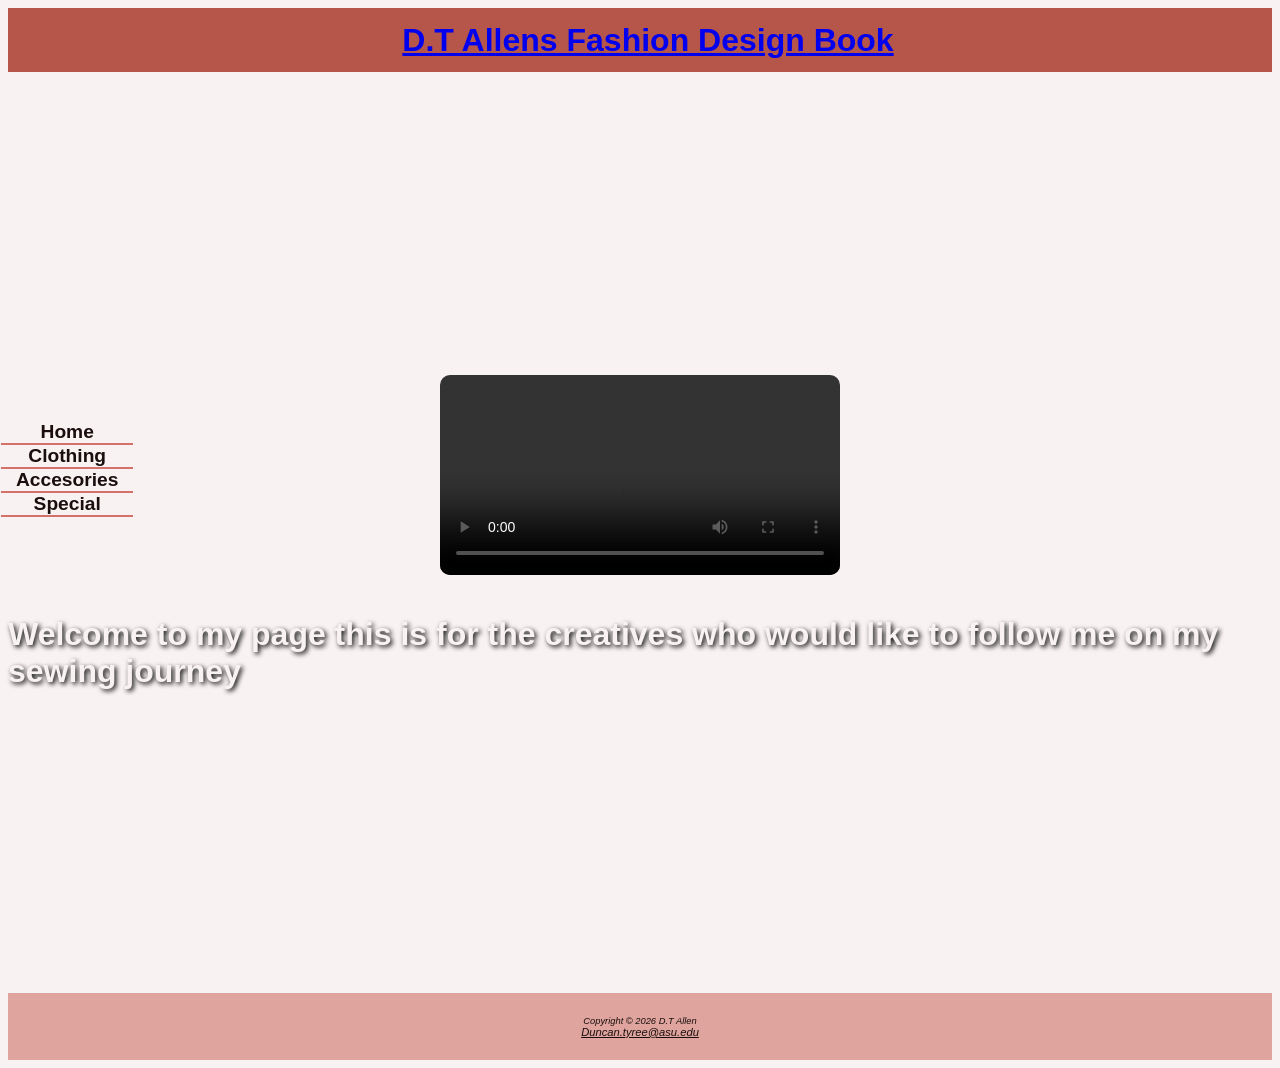
==== index.html @ fd80b74a "Add files via upload" ====
<html lang="en">
<head>
    <meta charset="UTF-8">
    <meta name="viewport" content="width=device-width, initial-scale=1.0">
    <title>D.T Allens Fashion Design Book</title>
    <link rel="stylesheet" href="dtyree.css">
</head>
<body>
<div id="wrapper">
    <header>
        <h1><a href="index dtyree.html">D.T Allens Fashion Design Book</a></h1>
    </header>
    
    <nav>
        <ul>
           <li><a href="index dtyree.html">Home</a></li> 
           <li><a href="Clothing.html">Clothing</a></li>
           <li><a href="Accesories.html">Accesories</a></li>
           <li><a href="Special.html">Special</a></li>
        </ul>
    </nav>

        <div id="homehero">
    <div class="hero-content">
        <video controls>
            <source src="runway.mp4" type="video/mp4">
        </video>
        <h1 class="hero-text">
    Welcome to my page this is for the creatives who would like to follow me on my sewing journey
</h1>
    </div>
</div>

<main>
</main>

    <footer>
        <small><i>Copyright &copy; 2026 D.T Allen</i></small><br>
        <a href="mailto:Duncan.Tyree@asu.edu" style="color:#1a0f0e;">Duncan.tyree@asu.edu</a>
    </footer>
</div>
</body>
</html>
---- dtyree.css ----
body {
    background-color: #f9f2f2;
    color: #1a0f0e;
    font-family: Arial, Helvetica, sans-serif;
    box-sizing: border-box;
    accent-color: #d47267;
}

#wrapper {
    background-color: #f9f2f2;
}

header {
    background-color: #b6554a;
    text-align: center;
    background-position: right;
    line-height: 400%;
    text-indent: 1em;
}
nav {
    font-weight: bold;
    padding: 1px;
    text-align: center;
    position: fixed;
    top: 420px;
    left: 0;
}
nav ul {
    list-style-type: none;
    margin: 0;
    padding-left: 0;
    font-size: 1.2em;
}

nav li {
    border-bottom: 2px solid #d47267;
}

nav a {
    text-decoration: none;
    padding: 10px 15px;
    transition: color 3s ease-out;
}
nav a:link { color: #1a0f0e; }
nav a:visited { color: #b6554a; }
nav a:hover { color: #dea49d; }

.image-grid {
    display: grid;
    grid-template-columns: repeat(2, 1fr); /* 2 columns */
    gap: 15px;
    margin-top: 20px;
}

.image-grid img {
    width: 100%;
    height: auto;
    border-radius: 8px; /* optional styling */
}

#homehero h1 {
    color: #f9f2f2;
    text-shadow: 2px 2px 5px black;
}
footer {
    font-size: .70em;
    font-style: italic;
    text-align: center;
    padding: 2em;
    background-color: #dea49d;
}
#homehero {
    background-image: url(frontpage.jpg);
  background-size: cover; 
  background-position: center; 
  background-repeat: no-repeat; 
  background-attachment: fixed; 
  min-height: 100vh;
  display: flex;
    justify-content: center;
    align-items: center;
}

.hero-content {
    display: flex;
    flex-direction: column;
    align-items: center;
    gap: 20px;
    z-index: 1;
}

.hero-content img {
    width: 300px;
    border-radius: 10px;
}

.hero-content video {
    width: 400px;
    border-radius: 10px;
}
table {
    border: 2px solid#3399cc;
    border-collapse: collapse;
}
td, th {
    padding: 0.5em;
    border: 2px solid #3399cc;
}
td {
    text-align: center;
}
.text {
    text-align: left;
}
tr:nth-of-type(odd){
    background-color: #f5fafc;
}
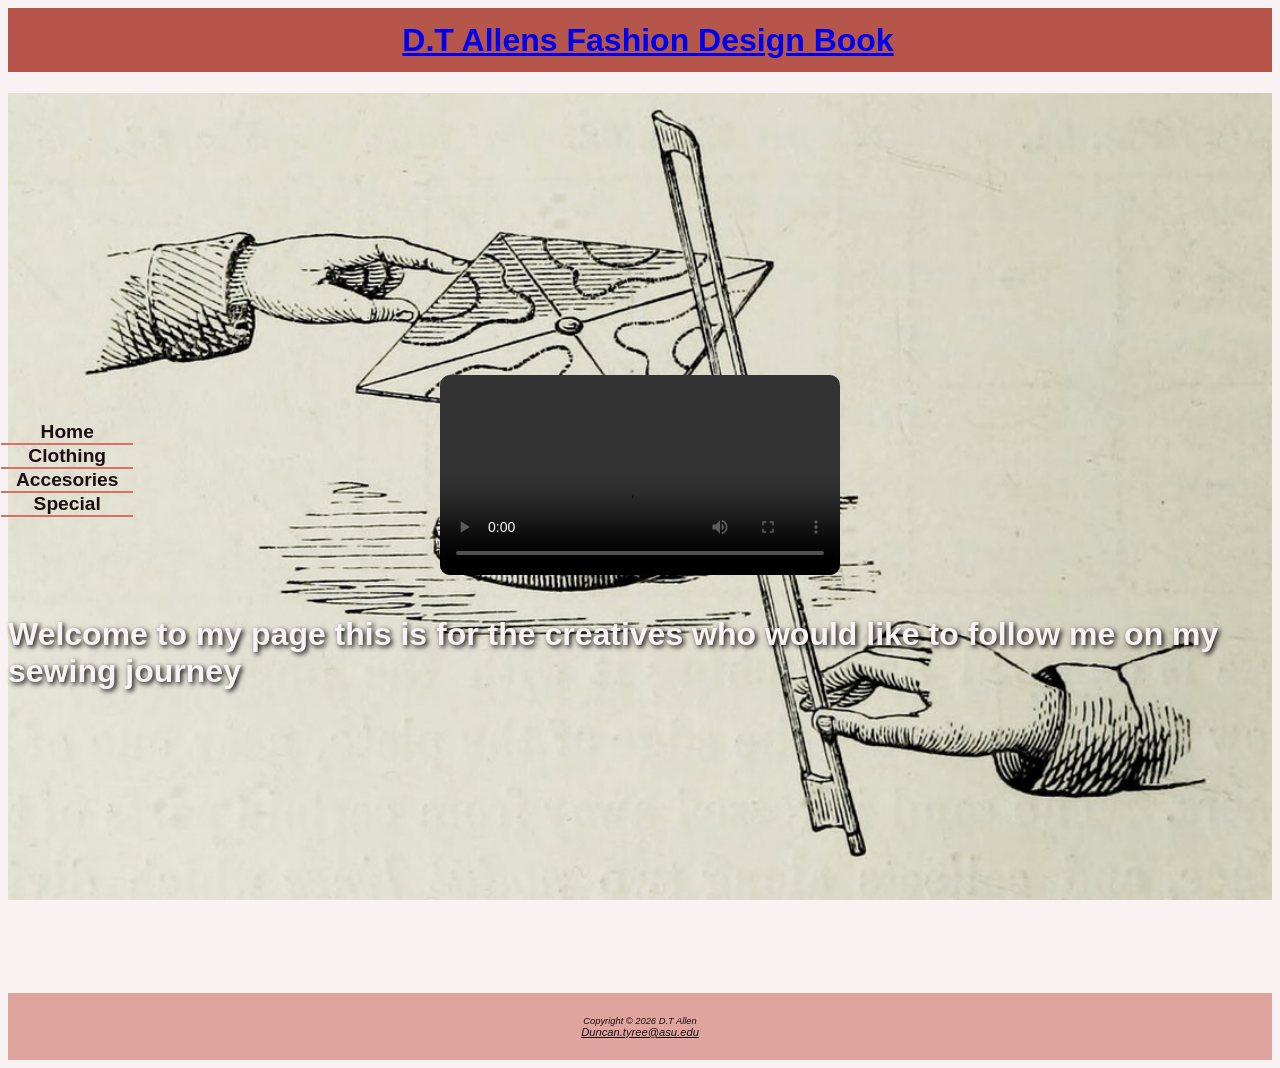
==== commit a9feaea3: "Update index.html" ====
--- a/index.html
+++ b/index.html
@@ -3,17 +3,17 @@
     <meta charset="UTF-8">
     <meta name="viewport" content="width=device-width, initial-scale=1.0">
     <title>D.T Allens Fashion Design Book</title>
-    <link rel="stylesheet" href="dtyree.css">
+    <link rel="stylesheet" href="styles.css">
 </head>
 <body>
 <div id="wrapper">
     <header>
-        <h1><a href="index dtyree.html">D.T Allens Fashion Design Book</a></h1>
+        <h1><a href="index.html">D.T Allens Fashion Design Book</a></h1>
     </header>
     
     <nav>
         <ul>
-           <li><a href="index dtyree.html">Home</a></li> 
+           <li><a href="index.html">Home</a></li> 
            <li><a href="Clothing.html">Clothing</a></li>
            <li><a href="Accesories.html">Accesories</a></li>
            <li><a href="Special.html">Special</a></li>
@@ -23,7 +23,7 @@
         <div id="homehero">
     <div class="hero-content">
         <video controls>
-            <source src="runway.mp4" type="video/mp4">
+            <source src="intro.mp4" type="video/mp4">
         </video>
         <h1 class="hero-text">
     Welcome to my page this is for the creatives who would like to follow me on my sewing journey
@@ -40,4 +40,4 @@
     </footer>
 </div>
 </body>
-</html>+</html>
--- a/styles.css
+++ b/styles.css
@@ -0,0 +1,117 @@
+body {
+    background-color: #f9f2f2;
+    color: #1a0f0e;
+    font-family: Arial, Helvetica, sans-serif;
+    box-sizing: border-box;
+    accent-color: #d47267;
+}
+
+#wrapper {
+    background-color: #f9f2f2;
+}
+
+header {
+    background-color: #b6554a;
+    text-align: center;
+    background-position: right;
+    line-height: 400%;
+    text-indent: 1em;
+}
+nav {
+    font-weight: bold;
+    padding: 1px;
+    text-align: center;
+    position: fixed;
+    top: 420px;
+    left: 0;
+}
+nav ul {
+    list-style-type: none;
+    margin: 0;
+    padding-left: 0;
+    font-size: 1.2em;
+}
+
+nav li {
+    border-bottom: 2px solid #d47267;
+}
+
+nav a {
+    text-decoration: none;
+    padding: 10px 15px;
+    transition: color 3s ease-out;
+}
+nav a:link { color: #1a0f0e; }
+nav a:visited { color: #b6554a; }
+nav a:hover { color: #dea49d; }
+
+.image-grid {
+    display: grid;
+    grid-template-columns: repeat(2, 1fr); /* 2 columns */
+    gap: 15px;
+    margin-top: 20px;
+}
+
+.image-grid img {
+    width: 100%;
+    height: auto;
+    border-radius: 8px; /* optional styling */
+}
+
+#homehero h1 {
+    color: #f9f2f2;
+    text-shadow: 2px 2px 5px black;
+}
+footer {
+    font-size: .70em;
+    font-style: italic;
+    text-align: center;
+    padding: 2em;
+    background-color: #dea49d;
+}
+#homehero {
+    background-image: url(frontpage.jpg);
+  background-size: cover; 
+  background-position: center; 
+  background-repeat: no-repeat; 
+  background-attachment: fixed; 
+  min-height: 100vh;
+  display: flex;
+    justify-content: center;
+    align-items: center;
+}
+
+.hero-content {
+    display: flex;
+    flex-direction: column;
+    align-items: center;
+    gap: 20px;
+    z-index: 1;
+}
+
+.hero-content img {
+    width: 300px;
+    border-radius: 10px;
+}
+
+.hero-content video {
+    width: 400px;
+    border-radius: 10px;
+}
+table {
+    border: 2px solid#3399cc;
+    border-collapse: collapse;
+}
+td, th {
+    padding: 0.5em;
+    border: 2px solid #3399cc;
+}
+td {
+    text-align: center;
+}
+.text {
+    text-align: left;
+}
+tr:nth-of-type(odd){
+    background-color: #f5fafc;
+}
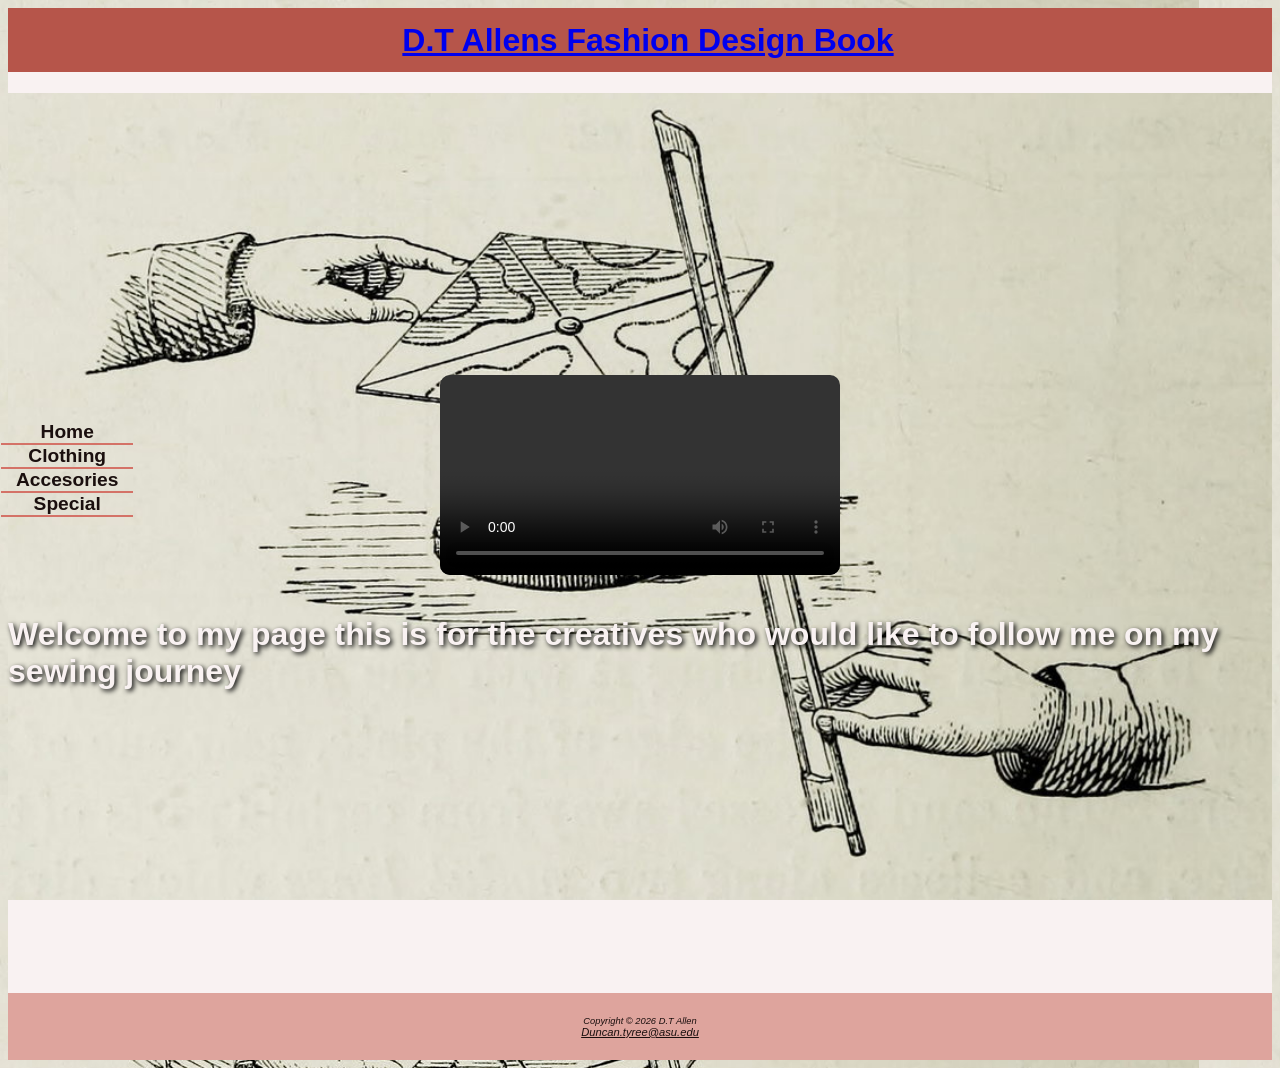
==== commit ace99f59: "Update index.html" ====
--- a/index.html
+++ b/index.html
@@ -1,5 +1,13 @@
 <html lang="en">
 <head>
+<script async src="https://www.googletagmanager.com/gtag/js?id=G-YXXC0NV5J2"></script>
+<script>
+  window.dataLayer = window.dataLayer || [];
+  function gtag(){dataLayer.push(arguments);}
+  gtag('js', new Date());
+
+  gtag('config', 'G-YXXC0NV5J2');
+</script>
     <meta charset="UTF-8">
     <meta name="viewport" content="width=device-width, initial-scale=1.0">
     <title>D.T Allens Fashion Design Book</title>
--- a/styles.css
+++ b/styles.css
@@ -4,6 +4,7 @@
     font-family: Arial, Helvetica, sans-serif;
     box-sizing: border-box;
     accent-color: #d47267;
+    background-image: url(frontpage.jpg);
 }
 
 #wrapper {
@@ -62,6 +63,10 @@
     color: #f9f2f2;
     text-shadow: 2px 2px 5px black;
 }
+#homehero h3 {
+    color: #f9f2f2;
+    text-shadow: 2px 2px 5px black;
+}
 footer {
     font-size: .70em;
     font-style: italic;
@@ -97,9 +102,10 @@
 .hero-content video {
     width: 400px;
     border-radius: 10px;
+    display: flex;
 }
 table {
-    border: 2px solid#3399cc;
+    border: 2px solid #3399cc;
     border-collapse: collapse;
 }
 td, th {
@@ -115,3 +121,6 @@
 tr:nth-of-type(odd){
     background-color: #f5fafc;
 }
+.video-container {
+  display: flex;    
+}
